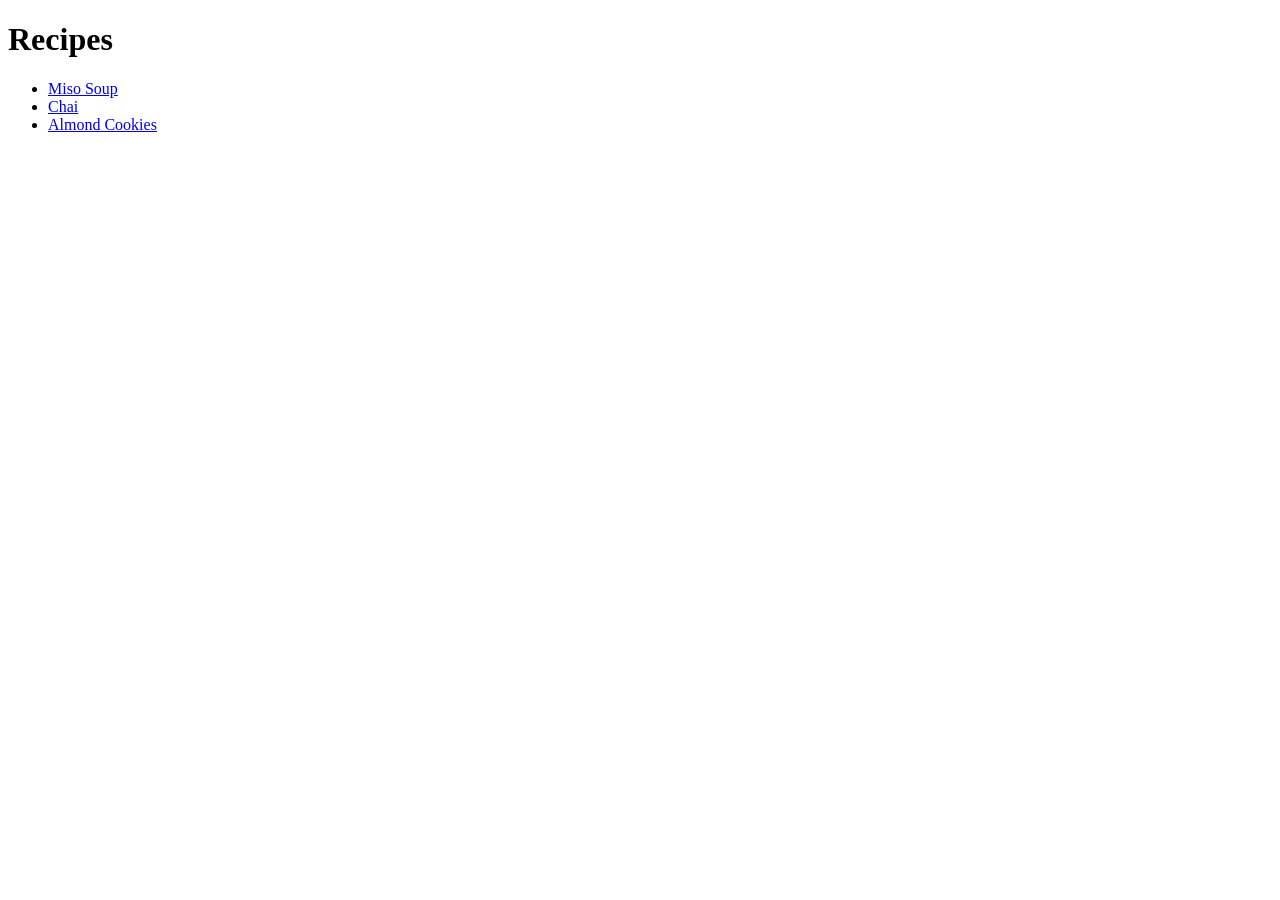
==== index.html @ 4acd0425 "Change main headings" ====
<!DOCTYPE html>
<html lang="en">
<head>
    <meta charset="UTF-8">
    <meta name="viewport" content="width=device-width, initial-scale=1.0">
    <title>Recipes</title>
</head>
<body>
    <h1>Recipes</h1>

    <ul>
        <li><a href="recipes/miso-soup.html">Miso Soup</a></li>
        <li><a href="recipes/chai.html">Chai</a></li>
        <li><a href="recipes/almond-cookies.html">Almond Cookies</a></li>
    </ul>

</body>
</html>
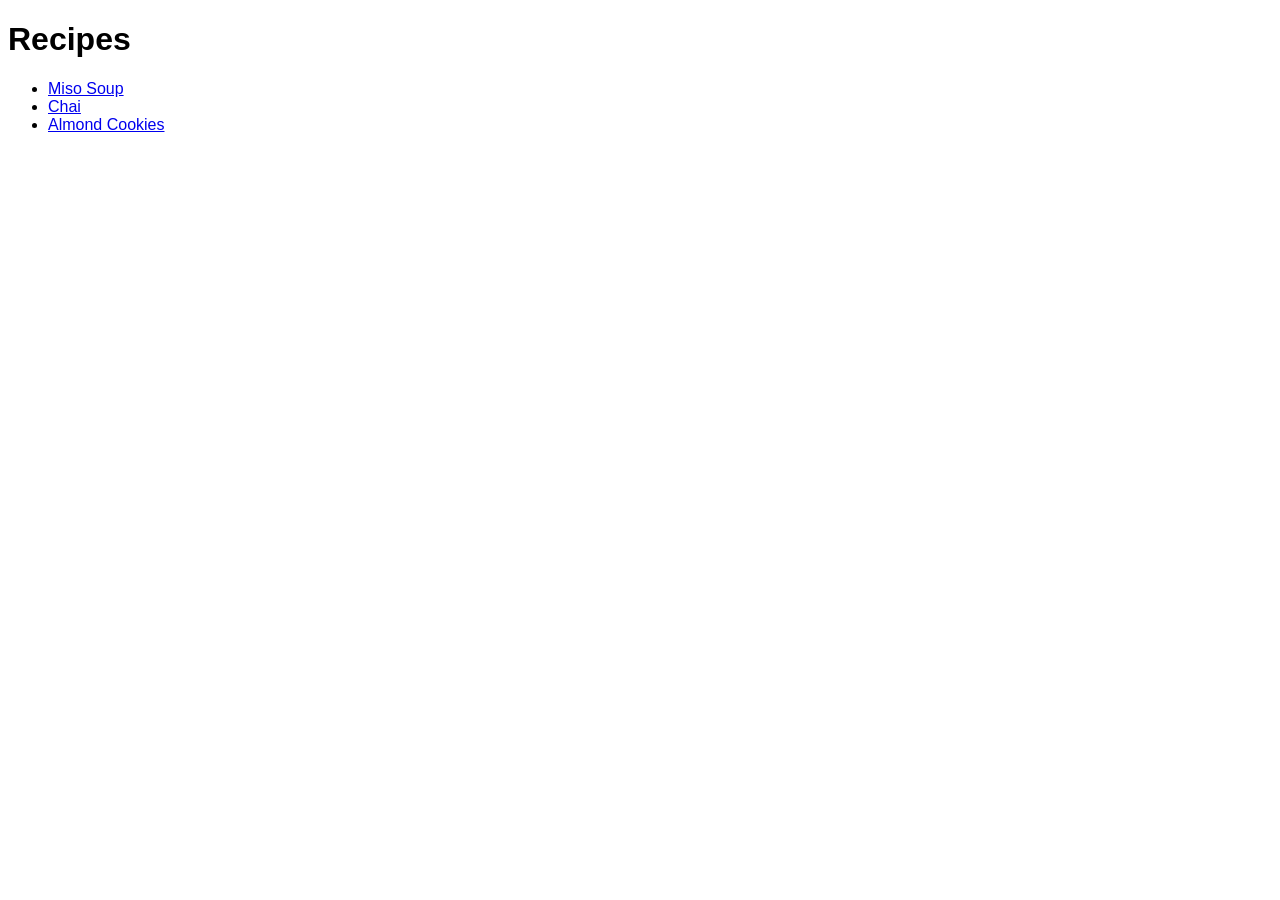
==== commit 5a9c2ecc: "Create stylesheet and link to all pages Font set within stylesheet" ====
--- a/index.html
+++ b/index.html
@@ -4,6 +4,7 @@
     <meta charset="UTF-8">
     <meta name="viewport" content="width=device-width, initial-scale=1.0">
     <title>Recipes</title>
+    <link rel="stylesheet" href="styles.css">
 </head>
 <body>
     <h1>Recipes</h1>
--- a/styles.css
+++ b/styles.css
@@ -0,0 +1,3 @@
+body {
+    font-family:'Gill Sans', 'Gill Sans MT', Calibri, 'Trebuchet MS', sans-serif;
+}
